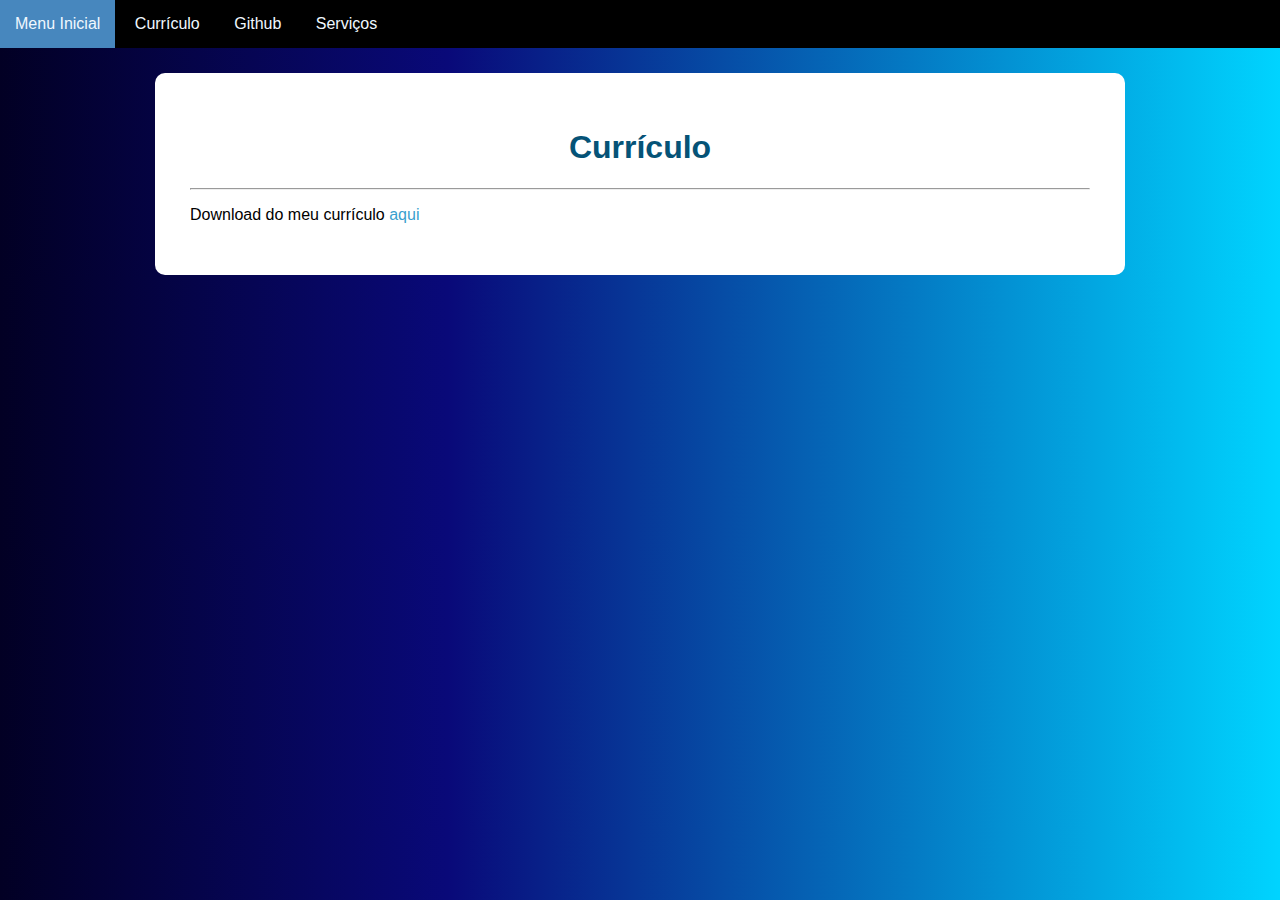
==== currículo.html @ 74f286cc "Add files via upload" ====
<!DOCTYPE html>
<html lang="pt-br">
<head>
    <meta charset="UTF-8">
    <meta name="viewport" content="width=device-width, initial-scale=1.0">
    <title>Currículo</title>
    <link rel="stylesheet" href="css/style.css">
    <link rel="shortcut icon" href="img/icons8-super-mario-32.png" type="image/x-icon">
</head>
<body>
    <ul id="menu-horizontal">
        <li><a href="./index.html">Menu Inicial</a></li>
        <li><a href="./currículo.html">Currículo</a></li>
        <li><a href="./github.html">Github</a></li>
        <li><a href="./servicos.html">Serviços</a></li>
    </ul>
     
   <main>
    <h1>Currículo</h1>
    <hr>
    <p>Download do meu currículo <a href="/txt/Currículo_MARCOS_ANTONIO_FIGUEIREDO_CONCEGLIERE.pdf" download="curriculo-MARCOS-CONCEGLIERE.pdf" type="application/pdf">aqui</a></p>
   </main>
</body>
</html>
---- css/style.css ----
@charset "UTF-8";

body{
    background: linear-gradient(90deg, rgba(2, 0, 36, 1) 0%, rgba(9, 9, 121, 1) 35%, rgba(0, 212, 255, 1) 100%);  
    margin: 0;
    font-family: "Open Sans", sans-serif;
    font-optical-sizing: auto;
}

#menu-horizontal{
    background-color: rgb(0, 0, 0);
    list-style: none;
    margin: 0;
    padding: 0;
   
}
#menu-horizontal li a{
    text-decoration: none;
    color: aliceblue;
   display: inline-block;
   padding: 15px;
    

}


    

#menu-horizontal li a:hover{
    background-color: rgb(71, 135, 190);  
}

#menu-horizontal li{
    text-decoration: none;
    color: rgb(255, 255, 255);
   display: inline-block;
}

h1{
color: rgb(5, 83, 119);
text-align: center;
}
h2{
    color: rgb(57, 159, 206);
}
p{
    text-align: justify;
}
a{
    text-decoration: none;
    color: rgb(57, 159, 206);
}

main{
    background-color: rgb(255, 255, 255);
    width: 900px;
    border-radius: 10px;
    margin: auto;
    padding: 35px;
    margin-top: 25px;
    box-shadow: 20px, 20px, 20px black;
    
}
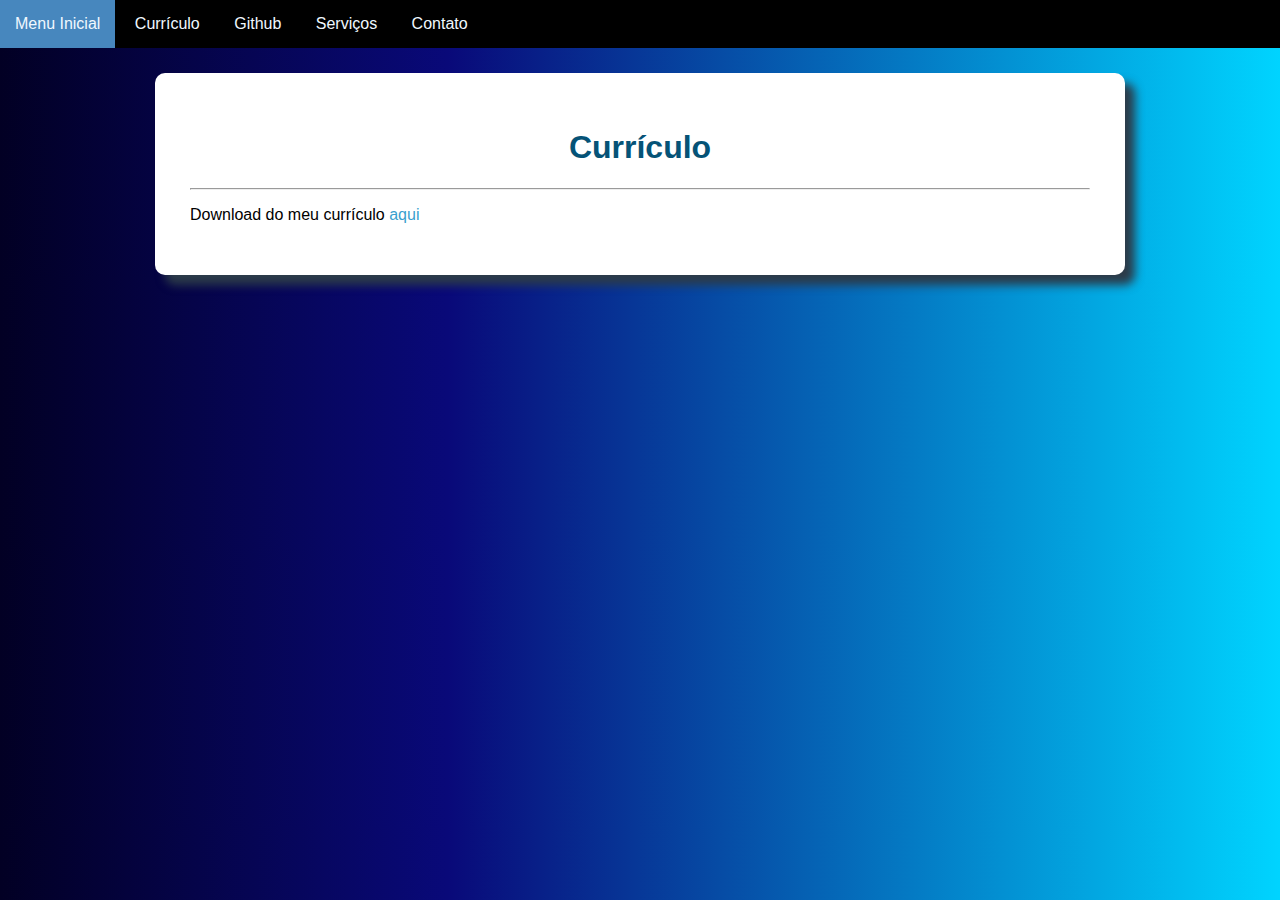
==== commit 0f716455: "Add files via upload" ====
--- a/currículo.html
+++ b/currículo.html
@@ -13,12 +13,13 @@
         <li><a href="./currículo.html">Currículo</a></li>
         <li><a href="./github.html">Github</a></li>
         <li><a href="./servicos.html">Serviços</a></li>
+        <li><a href="./contato.html">Contato</a></li>
     </ul>
      
    <main>
     <h1>Currículo</h1>
     <hr>
-    <p>Download do meu currículo <a href="/txt/Currículo_MARCOS_ANTONIO_FIGUEIREDO_CONCEGLIERE.pdf" download="curriculo-MARCOS-CONCEGLIERE.pdf" type="application/pdf">aqui</a></p>
+    <p>Download do meu currículo <a href="/txt/Currículo.zip" download="curriculo-MARCOS-CONCEGLIERE.zio">aqui</a></p>
    </main>
 </body>
 </html>--- a/css/style.css
+++ b/css/style.css
@@ -11,16 +11,13 @@
     background-color: rgb(0, 0, 0);
     list-style: none;
     margin: 0;
-    padding: 0;
-   
+    padding: 0; 
 }
 #menu-horizontal li a{
     text-decoration: none;
     color: aliceblue;
    display: inline-block;
    padding: 15px;
-    
-
 }
 
 
@@ -52,12 +49,24 @@
 }
 
 main{
-    background-color: rgb(255, 255, 255);
+   background-color: white;
     width: 900px;
     border-radius: 10px;
     margin: auto;
     padding: 35px;
     margin-top: 25px;
-    box-shadow: 20px, 20px, 20px black;
+    box-shadow: 10px 10px 10px rgb(44, 59, 73);
     
 }
+fieldset{
+    border: 0;
+}
+input, select, textarea, button{
+    border-radius: 5px;
+}
+input:hover, select:hover, textarea:hover, button:hover{
+    background-color: rgb(170, 203, 233);  
+}
+button{
+    margin-left: 15px;
+}
